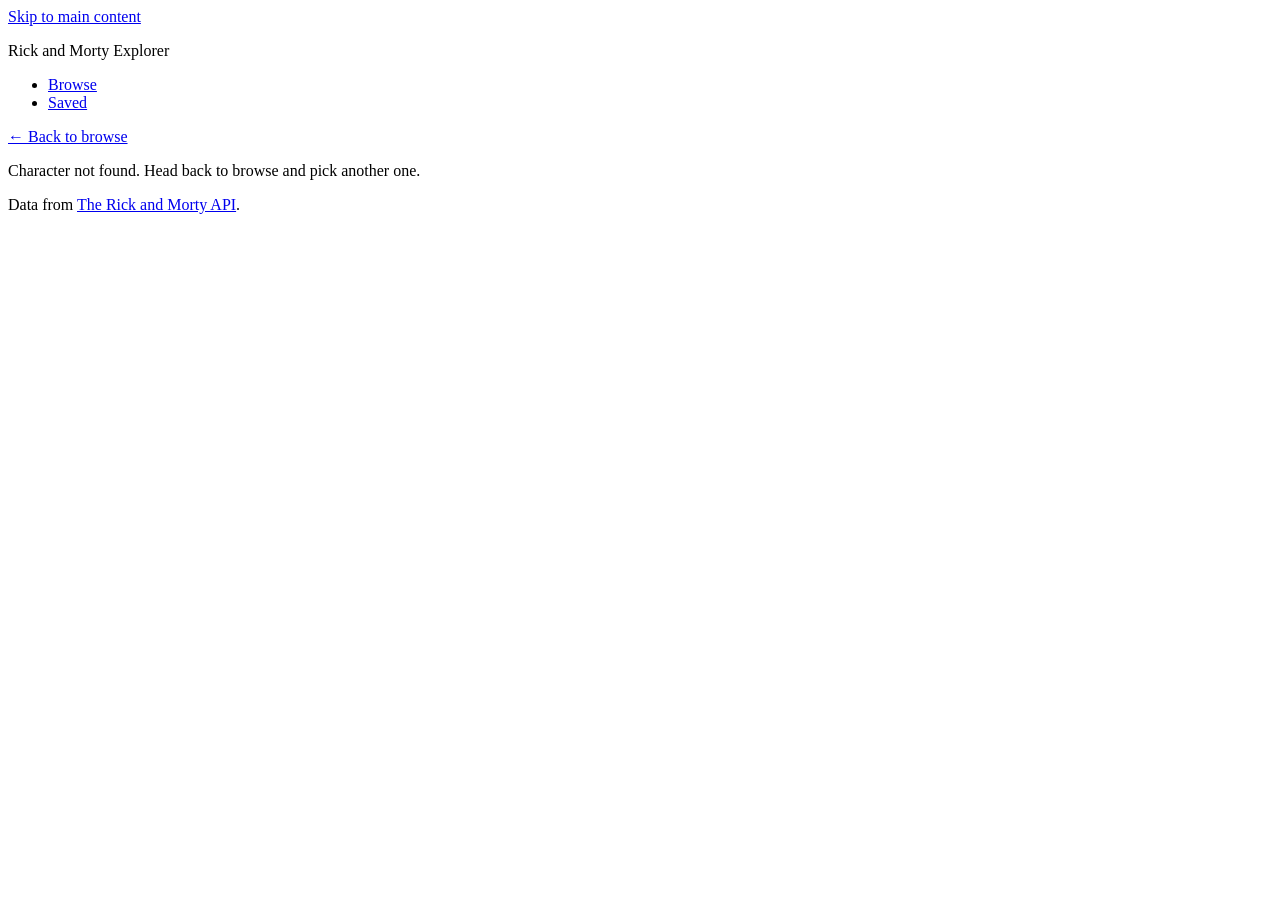
==== character.html @ 258bf26f "Add character detail page and localStorage save toggle" ====
<!DOCTYPE html>
<html lang="en">
<head>
  <meta charset="UTF-8">
  <meta name="viewport" content="width=device-width, initial-scale=1">
  <title>Character | Rick and Morty Explorer</title>
  <meta name="description" content="Details for a Rick and Morty character, with an option to save them to your list.">
  <link rel="icon" href="data:,">
  <link rel="stylesheet" href="css/styles.css">
</head>
<body>
  <a class="skip-link" href="#main">Skip to main content</a>

  <header>
    <p class="logo">Rick and Morty Explorer</p>
    <nav aria-label="Main">
      <ul>
        <li><a href="index.html">Browse</a></li>
        <li><a href="saved.html">Saved</a></li>
      </ul>
    </nav>
  </header>

  <main id="main">
    <p><a href="index.html">&larr; Back to browse</a></p>
    <p id="status-message" role="status"></p>

    <article id="character" hidden>
      <h1 id="char-name"></h1>
      <img id="char-image" alt="" width="300" height="300">
      <dl>
        <dt>Status</dt><dd id="char-status"></dd>
        <dt>Species</dt><dd id="char-species"></dd>
        <dt>Gender</dt><dd id="char-gender"></dd>
        <dt>Origin</dt><dd id="char-origin"></dd>
        <dt>Last known location</dt><dd id="char-location"></dd>
        <dt>Episodes</dt><dd id="char-episodes"></dd>
      </dl>
      <button type="button" id="save-btn" aria-pressed="false">Save character</button>
    </article>
  </main>

  <footer>
    <p>Data from <a href="https://rickandmortyapi.com">The Rick and Morty API</a>.</p>
  </footer>

  <script type="module" src="js/character.js"></script>
</body>
</html>
---- css/styles.css ----
#character-list {
  list-style: none;
  padding: 0;
  display: grid;
  gap: 1rem;
  grid-template-columns: repeat(auto-fill, minmax(160px, 1fr));
}

img {
  max-width: 100%;
  height: auto;
}

.skeleton {
  aspect-ratio: 3 / 4;
  border-radius: 8px;
  background: linear-gradient(90deg, #e5e5e5 25%, #f2f2f2 50%, #e5e5e5 75%);
  background-size: 200% 100%;
  animation: shimmer 1.2s infinite;
}

dl {
  display: grid;
  grid-template-columns: max-content 1fr;
  gap: 0.25rem 1rem;
}
dt { font-weight: 700; }
dd { margin: 0; }

@keyframes shimmer {
  to { background-position: -200% 0; }
}

@media (prefers-reduced-motion: reduce) {
  .skeleton { animation: none; }
}
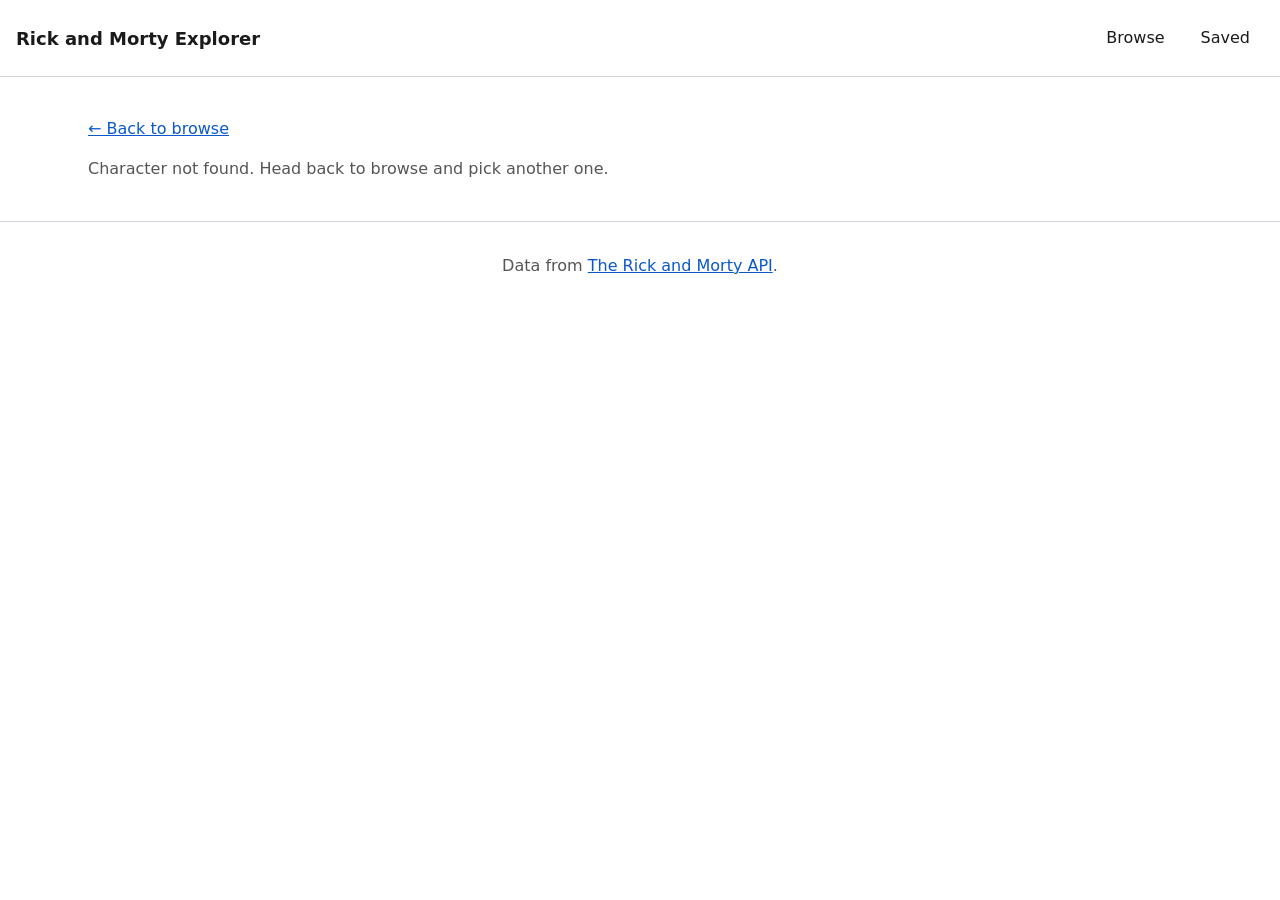
==== commit 8aaf7ead: "Optimise images: resized WebP, eager above-the-fold, preconnect hints" ====
--- a/character.html
+++ b/character.html
@@ -1,49 +1,65 @@
-<!DOCTYPE html>
+<!doctype html>
 <html lang="en">
-<head>
-  <meta charset="UTF-8">
-  <meta name="viewport" content="width=device-width, initial-scale=1">
-  <title>Character | Rick and Morty Explorer</title>
-  <meta name="description" content="Details for a Rick and Morty character, with an option to save them to your list.">
-  <link rel="icon" href="data:,">
-  <link rel="stylesheet" href="css/styles.css">
-</head>
-<body>
-  <a class="skip-link" href="#main">Skip to main content</a>
+  <head>
+    <meta charset="UTF-8" />
+    <meta name="viewport" content="width=device-width, initial-scale=1" />
+    <title>Character | Rick and Morty Explorer</title>
+    <meta
+      name="description"
+      content="Details for a Rick and Morty character, with an option to save them to your list."
+    />
+    <link rel="icon" href="data:," />
+    <link rel="stylesheet" href="css/styles.css" />
+    <link rel="preconnect" href="https://rickandmortyapi.com" />
+    <link rel="preconnect" href="https://images.weserv.nl" />
+  </head>
+  <body>
+    <a class="skip-link" href="#main">Skip to main content</a>
 
-  <header>
-    <p class="logo">Rick and Morty Explorer</p>
-    <nav aria-label="Main">
-      <ul>
-        <li><a href="index.html">Browse</a></li>
-        <li><a href="saved.html">Saved</a></li>
-      </ul>
-    </nav>
-  </header>
+    <header>
+      <p class="logo">Rick and Morty Explorer</p>
+      <nav aria-label="Main">
+        <ul>
+          <li><a href="index.html">Browse</a></li>
+          <li><a href="saved.html">Saved</a></li>
+        </ul>
+      </nav>
+    </header>
 
-  <main id="main">
-    <p><a href="index.html">&larr; Back to browse</a></p>
-    <p id="status-message" role="status"></p>
+    <main id="main">
+      <p><a href="index.html">&larr; Back to browse</a></p>
+      <p id="status-message" role="status"></p>
 
-    <article id="character" hidden>
-      <h1 id="char-name"></h1>
-      <img id="char-image" alt="" width="300" height="300">
-      <dl>
-        <dt>Status</dt><dd id="char-status"></dd>
-        <dt>Species</dt><dd id="char-species"></dd>
-        <dt>Gender</dt><dd id="char-gender"></dd>
-        <dt>Origin</dt><dd id="char-origin"></dd>
-        <dt>Last known location</dt><dd id="char-location"></dd>
-        <dt>Episodes</dt><dd id="char-episodes"></dd>
-      </dl>
-      <button type="button" id="save-btn" aria-pressed="false">Save character</button>
-    </article>
-  </main>
+      <article id="character" hidden>
+        <h1 id="char-name"></h1>
+        <img id="char-image" alt="" width="300" height="300" />
+        <dl>
+          <dt>Status</dt>
+          <dd id="char-status"></dd>
+          <dt>Species</dt>
+          <dd id="char-species"></dd>
+          <dt>Gender</dt>
+          <dd id="char-gender"></dd>
+          <dt>Origin</dt>
+          <dd id="char-origin"></dd>
+          <dt>Last known location</dt>
+          <dd id="char-location"></dd>
+          <dt>Episodes</dt>
+          <dd id="char-episodes"></dd>
+        </dl>
+        <button type="button" id="save-btn" aria-pressed="false">
+          Save character
+        </button>
+      </article>
+    </main>
 
-  <footer>
-    <p>Data from <a href="https://rickandmortyapi.com">The Rick and Morty API</a>.</p>
-  </footer>
+    <footer>
+      <p>
+        Data from
+        <a href="https://rickandmortyapi.com">The Rick and Morty API</a>.
+      </p>
+    </footer>
 
-  <script type="module" src="js/character.js"></script>
-</body>
-</html>+    <script type="module" src="js/character.js"></script>
+  </body>
+</html>
--- a/css/styles.css
+++ b/css/styles.css
@@ -1,37 +1,224 @@
-#character-list {
+/* ---------- Tokens ---------- */
+:root {
+  --bg: #ffffff;
+  --surface: #f6f7f9;
+  --text: #1a1a1a;
+  --muted: #555555;
+  --border: #d0d4da;
+  --accent: #0a58ca;
+  --focus: #0a58ca;
+}
+
+/* ---------- Base ---------- */
+*, *::before, *::after { box-sizing: border-box; }
+
+[hidden] { display: none !important; }
+
+body {
+  margin: 0;
+  font-family: system-ui, -apple-system, "Segoe UI", Roboto, sans-serif;
+  line-height: 1.5;
+  color: var(--text);
+  background: var(--bg);
+}
+
+a { color: var(--accent); }
+
+img {
+  display: block;
+  max-width: 100%;
+  height: auto;
+}
+
+h1 { font-size: 1.75rem; line-height: 1.2; margin: 0 0 1rem; }
+
+/* ---------- Focus (visible on every interactive element) ---------- */
+:focus-visible {
+  outline: 3px solid var(--focus);
+  outline-offset: 3px;
+}
+
+/* ---------- Skip link ---------- */
+.skip-link {
+  position: absolute;
+  left: 1rem;
+  top: -100%;
+  z-index: 10;
+  padding: 0.75rem 1rem;
+  background: #000;
+  color: #fff;
+}
+.skip-link:focus { top: 1rem; }
+
+/* ---------- Header / nav / footer ---------- */
+header {
+  display: flex;
+  flex-wrap: wrap;
+  align-items: center;
+  justify-content: space-between;
+  gap: 0.5rem 1.5rem;
+  padding: 1rem;
+  border-bottom: 1px solid var(--border);
+}
+.logo { margin: 0; font-weight: 700; font-size: 1.125rem; }
+
+nav ul {
+  display: flex;
+  gap: 0.5rem;
+  margin: 0;
+  padding: 0;
   list-style: none;
-  padding: 0;
+}
+nav a {
+  display: inline-flex;
+  align-items: center;
+  min-height: 44px;
+  padding: 0 0.875rem;
+  border-radius: 6px;
+  text-decoration: none;
+  color: var(--text);
+}
+nav a:hover { background: var(--surface); }
+nav a[aria-current="page"] { background: var(--accent); color: #fff; }
+
+main {
+  max-width: 72rem;
+  margin: 0 auto;
+  padding: 1rem;
+}
+
+footer {
+  padding: 1rem;
+  border-top: 1px solid var(--border);
+  color: var(--muted);
+  text-align: center;
+}
+
+/* ---------- Form controls ---------- */
+#filters {
+  display: flex;
+  flex-wrap: wrap;
+  gap: 1rem;
+  margin-bottom: 1.5rem;
+}
+#filters div {
+  display: flex;
+  flex: 1 1 12rem;
+  flex-direction: column;
+  gap: 0.25rem;
+}
+label { font-weight: 600; }
+
+input, select, textarea, button { font: inherit; }
+
+input, select, textarea {
+  min-height: 44px;
+  padding: 0.5rem 0.75rem;
+  border: 1px solid #767676;
+  border-radius: 6px;
+  background: #fff;
+  color: var(--text);
+}
+textarea { width: 100%; min-height: 5rem; resize: vertical; }
+
+button {
+  min-height: 44px;
+  padding: 0.5rem 1rem;
+  border: 1px solid var(--accent);
+  border-radius: 6px;
+  background: var(--accent);
+  color: #fff;
+  cursor: pointer;
+}
+button:hover { filter: brightness(1.1); }
+.remove,
+button[aria-pressed="true"] { background: #fff; color: var(--accent); }
+
+.actions { display: flex; flex-wrap: wrap; gap: 0.5rem; margin-top: 0.5rem; }
+
+/* ---------- Status message ---------- */
+#status-message { margin: 0 0 1rem; color: var(--muted); }
+#status-message button { margin-left: 0.5rem; }
+
+/* ---------- Card grids ---------- */
+#character-list,
+#saved-list {
   display: grid;
   gap: 1rem;
-  grid-template-columns: repeat(auto-fill, minmax(160px, 1fr));
-}
-
-img {
-  max-width: 100%;
-  height: auto;
-}
-
+  margin: 0;
+  padding: 0;
+  list-style: none;
+  grid-template-columns: repeat(auto-fill, minmax(min(100%, 10rem), 1fr));
+}
+#saved-list {
+  grid-template-columns: repeat(auto-fill, minmax(min(100%, 16rem), 1fr));
+}
+
+#character-list > li:not(.skeleton),
+#saved-list > li {
+  overflow: hidden;
+  border: 1px solid var(--border);
+  border-radius: 10px;
+  background: var(--surface);
+}
+article { display: flex; flex-direction: column; height: 100%; }
+article img { width: 100%; aspect-ratio: 1; object-fit: cover; }
+article h2, article h3 { margin: 0.75rem 0.75rem 0.25rem; font-size: 1.0625rem; }
+article .meta { margin: 0 0.75rem 0.75rem; color: var(--muted); }
+article form { margin-top: auto; padding: 0 0.75rem 0.75rem; }
+
+/* ---------- Skeleton (loading state) ---------- */
 .skeleton {
   aspect-ratio: 3 / 4;
-  border-radius: 8px;
+  border-radius: 10px;
   background: linear-gradient(90deg, #e5e5e5 25%, #f2f2f2 50%, #e5e5e5 75%);
   background-size: 200% 100%;
   animation: shimmer 1.2s infinite;
 }
-
+@keyframes shimmer { to { background-position: -200% 0; } }
+
+/* ---------- Detail page ---------- */
+#character img { max-width: 300px; border-radius: 10px; }
 dl {
   display: grid;
   grid-template-columns: max-content 1fr;
   gap: 0.25rem 1rem;
 }
 dt { font-weight: 700; }
-dd { margin: 0; }
-
-@keyframes shimmer {
-  to { background-position: -200% 0; }
-}
-
+dd { margin: 0; overflow-wrap: anywhere; }
+#save-btn { margin-top: 1rem; }
+
+/* ---------- Tablet and up ---------- */
+@media (min-width: 48em) {
+  main { padding: 1.5rem; }
+  h1 { font-size: 2.25rem; }
+  #character:not([hidden]) {
+    display: grid;
+    grid-template-columns: 300px 1fr;
+    gap: 1rem 2rem;
+    align-items: start;
+  }
+  #character h1 { grid-column: 1 / -1; margin: 0; }
+  #save-btn { grid-column: 2; justify-self: start; margin-top: 0; }
+}
+
+/* ---------- Large screens ---------- */
+@media (min-width: 80em) {
+  #character-list { grid-template-columns: repeat(auto-fill, minmax(12rem, 1fr)); }
+}
+
+/* ---------- Landscape phone (short viewport) ---------- */
+@media (max-height: 30em) and (orientation: landscape) {
+  header { padding: 0.5rem 1rem; }
+  h1 { font-size: 1.5rem; margin-bottom: 0.5rem; }
+  #character-list { grid-template-columns: repeat(auto-fill, minmax(9rem, 1fr)); }
+  main {
+    padding-left: max(1rem, env(safe-area-inset-left));
+    padding-right: max(1rem, env(safe-area-inset-right));
+  }
+}
+
+/* ---------- Reduced motion ---------- */
 @media (prefers-reduced-motion: reduce) {
   .skeleton { animation: none; }
-}
-
+}
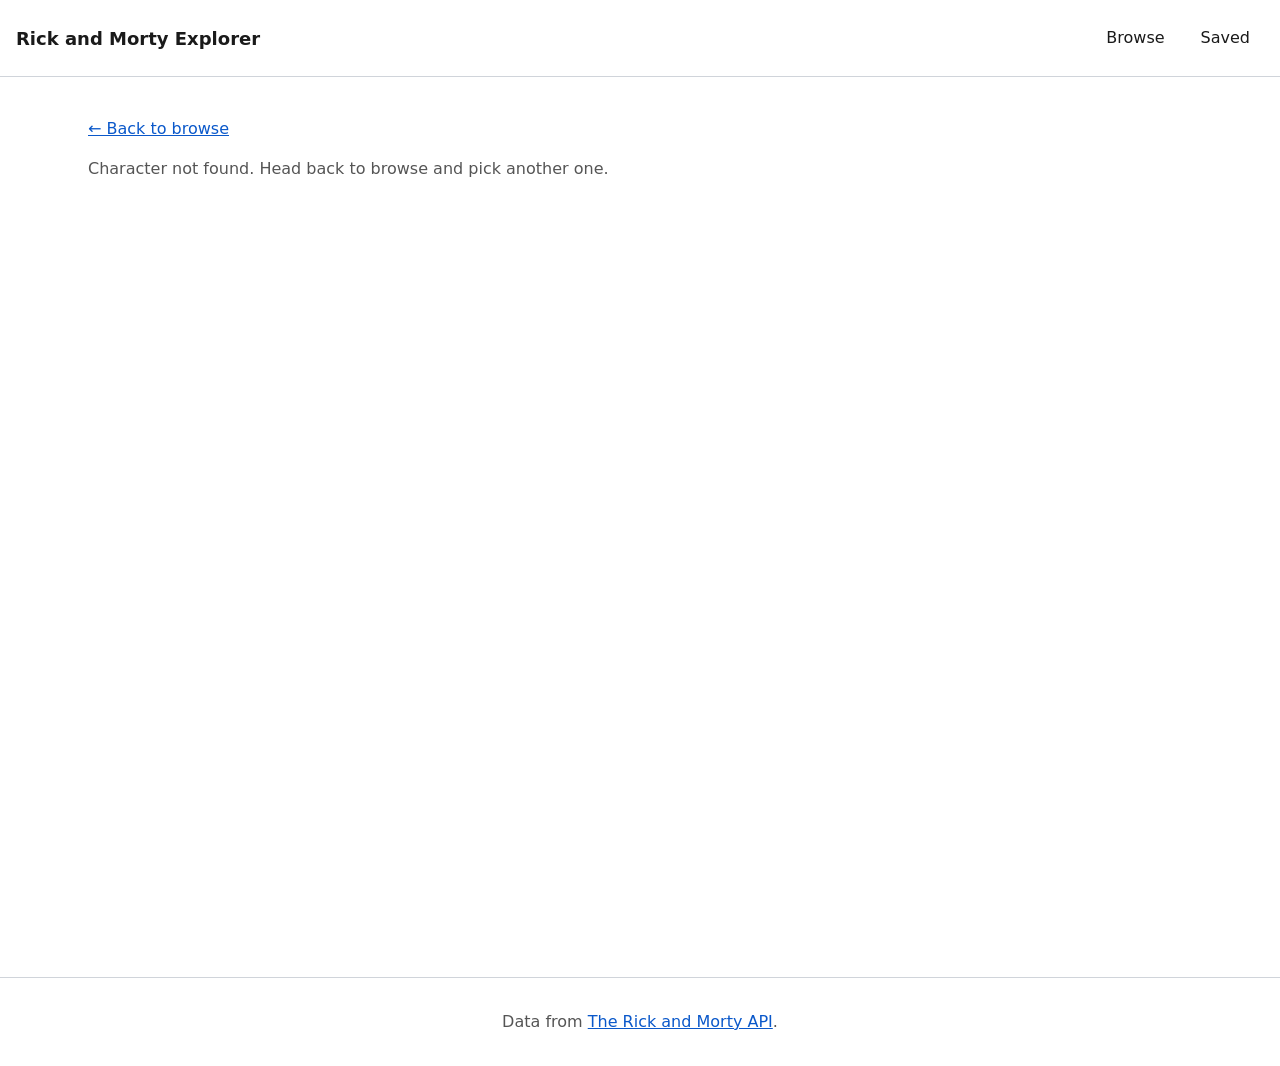
==== commit e77f65d4: "Reserve detail page height to fix footer layout shift" ====
--- a/character.html
+++ b/character.html
@@ -26,7 +26,7 @@
       </nav>
     </header>
 
-    <main id="main">
+    <main id="main" class="detail">
       <p><a href="index.html">&larr; Back to browse</a></p>
       <p id="status-message" role="status"></p>
 
--- a/css/styles.css
+++ b/css/styles.css
@@ -83,6 +83,7 @@
 
 main {
   max-width: 72rem;
+  min-height: 70vh;
   margin: 0 auto;
   padding: 1rem;
 }
@@ -221,4 +222,6 @@
 /* ---------- Reduced motion ---------- */
 @media (prefers-reduced-motion: reduce) {
   .skeleton { animation: none; }
-}+}
+
+.detail { min-height: 100vh; }
